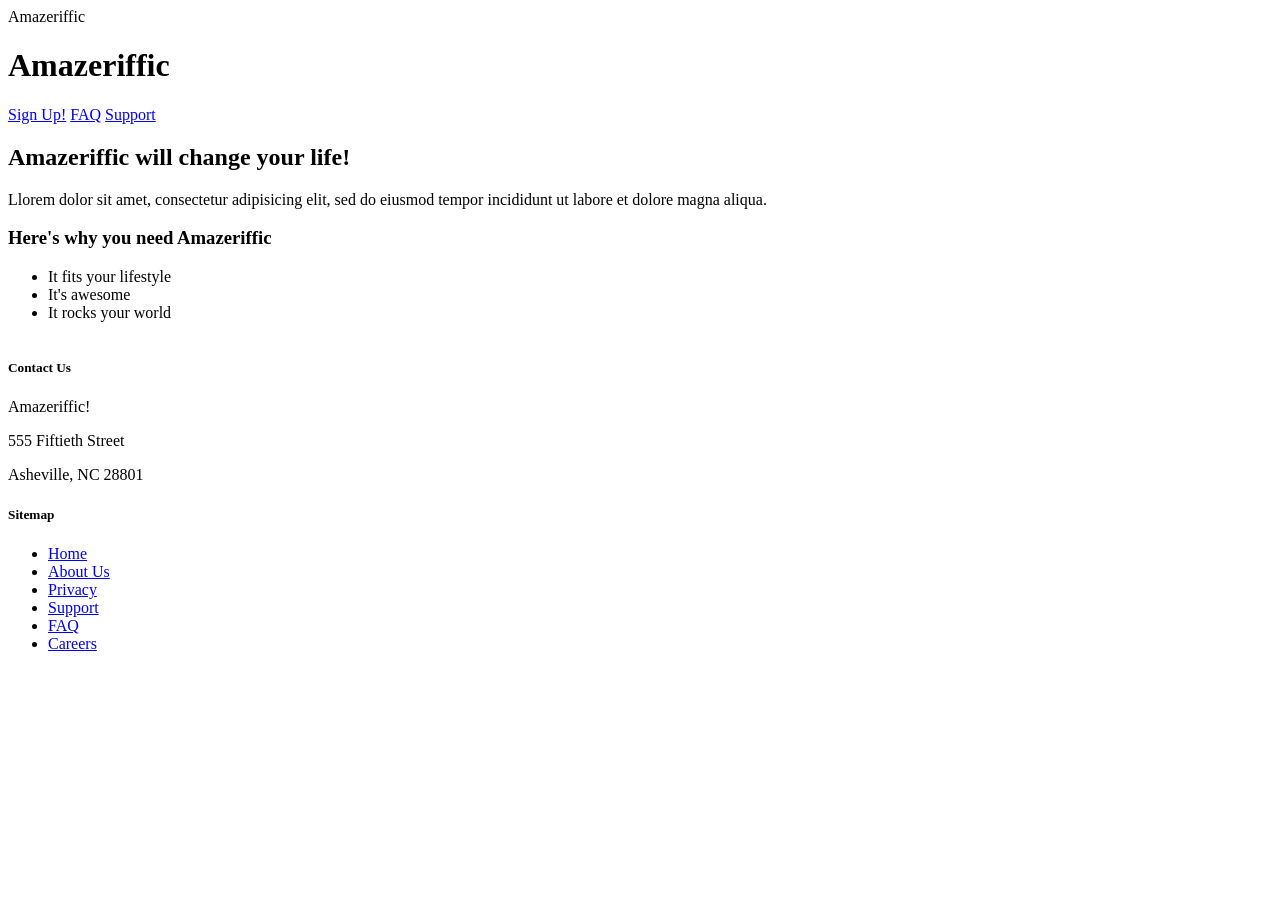
==== Amazeriffic.html @ fbc1f12b "second commit" ====
Amazeriffic
<!doctype html>
<head>
	<title> Amazeriffic </title>
</head>

<body>
	<header>
		<h1>Amazeriffic</h1>
		<nav>
			<a href="#">Sign Up!</a>
			<a href="#">FAQ</a>
			<a href="#">Support</a>
		</nav>
	</header>

	<main>
		<h2>Amazeriffic will change your life!</h2>
		<p>Llorem dolor sit amet, consectetur adipisicing elit, sed do
		eiusmod tempor incididunt ut labore et dolore magna aliqua.</p>

		<h3>Here's why you need Amazeriffic</h3>
		<ul>
			<li>It fits your lifestyle</li>
			<li>It's awesome </li>
			<li>It rocks your world</li>
		</ul>
		<img src="lightbulb.png" alt "an image of a lightbulb">
	</main>

	<footer>
		<div class="contact">
			<h5>Contact Us</h5>
			<p>Amazeriffic!</p>
			<p>555 Fiftieth Street</p>
			<p>Asheville, NC 28801</p>
		</div>
		<div class="sitemap">
			<h5>Sitemap</h5>
			<ul>
				<li><a href="#">Home</a></li>
				<li><a href="#">About Us</a></li>
				<li><a href="#">Privacy</a></li>
				<li><a href="#">Support</a></li>
				<li><a href="#">FAQ</a></li>
				<li><a href="#">Careers</a></li>
			</ul>
		</div>
	</footer>

</body>
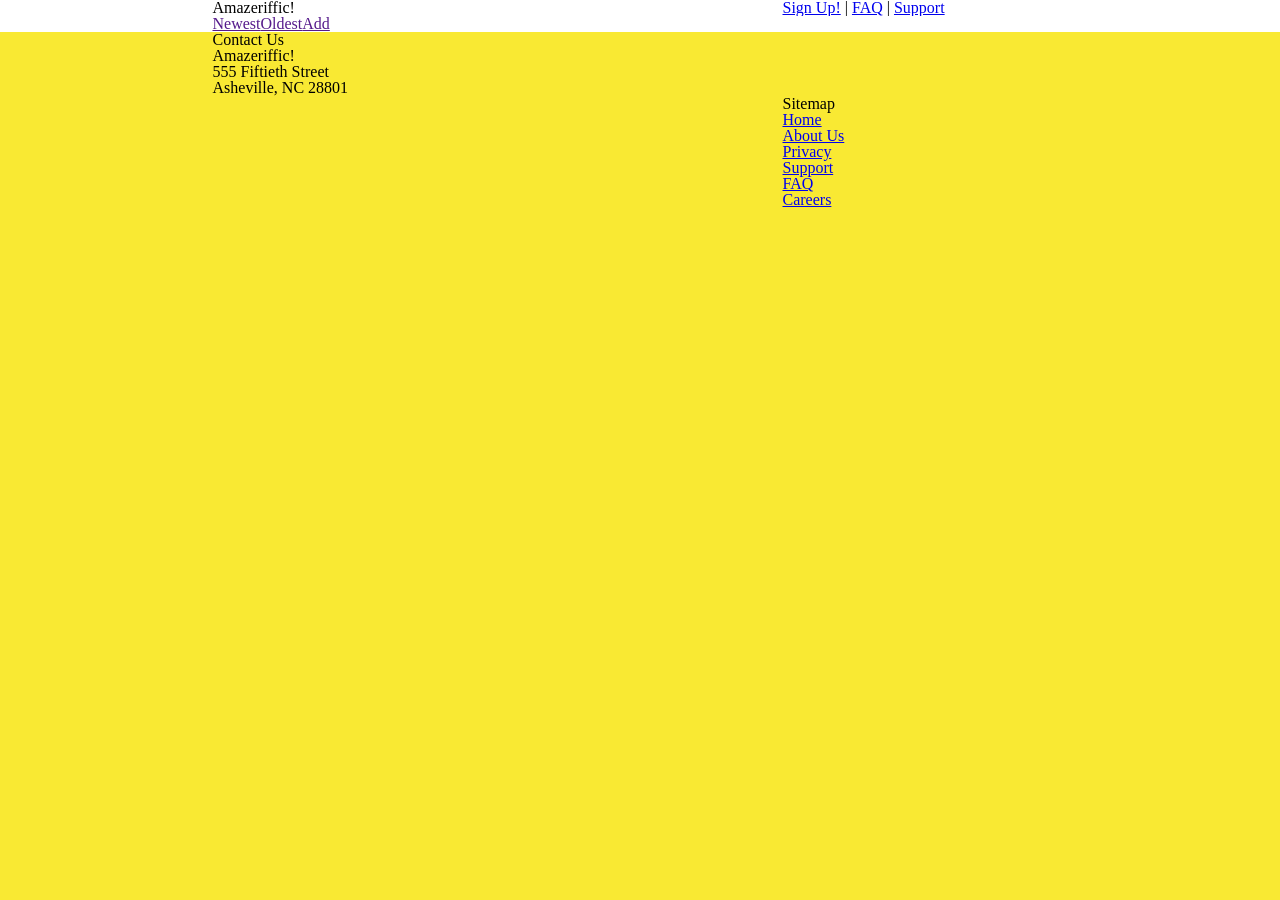
==== commit da4e8f1e: "Update Amazeriffic.html" ====
--- a/Amazeriffic.html
+++ b/Amazeriffic.html
@@ -1,51 +1,61 @@
-Amazeriffic
 <!doctype html>
-<head>
-	<title> Amazeriffic </title>
-</head>
+<html>
+  <head>
+    <title>Amazeriffic!</title>
+    <link href="reset.css" rel="stylesheet" type="text/css">
+    <link href="style.css" rel="stylesheet" type="text/css">    
+  </head>
 
-<body>
-	<header>
-		<h1>Amazeriffic</h1>
-		<nav>
-			<a href="#">Sign Up!</a>
-			<a href="#">FAQ</a>
-			<a href="#">Support</a>
-		</nav>
-	</header>
+  <body>
+    <header>
+      <div class="container">
+        <h1>Amazeriffic!</h1>
+        <nav>
+          <a href="#">Sign Up!</a> |
+          <a href="#">FAQ</a> |
+          <a href="#">Support</a>
+        </nav>
+      </div>
+    </header>
 
-	<main>
-		<h2>Amazeriffic will change your life!</h2>
-		<p>Llorem dolor sit amet, consectetur adipisicing elit, sed do
-		eiusmod tempor incididunt ut labore et dolore magna aliqua.</p>
 
-		<h3>Here's why you need Amazeriffic</h3>
-		<ul>
-			<li>It fits your lifestyle</li>
-			<li>It's awesome </li>
-			<li>It rocks your world</li>
-		</ul>
-		<img src="lightbulb.png" alt "an image of a lightbulb">
-	</main>
+    <main>
+      <div class="container">
+        <div class="tabs">
+          <a href=""><span class="active">Newest</span></a><a href=""><span>Oldest</span></a><a href=""><span>Add</span></a>
+        </div>
+        <div class="content">
+        </div>
+      </div>
+    </main>
 
-	<footer>
-		<div class="contact">
-			<h5>Contact Us</h5>
-			<p>Amazeriffic!</p>
-			<p>555 Fiftieth Street</p>
-			<p>Asheville, NC 28801</p>
-		</div>
-		<div class="sitemap">
-			<h5>Sitemap</h5>
-			<ul>
-				<li><a href="#">Home</a></li>
-				<li><a href="#">About Us</a></li>
-				<li><a href="#">Privacy</a></li>
-				<li><a href="#">Support</a></li>
-				<li><a href="#">FAQ</a></li>
-				<li><a href="#">Careers</a></li>
-			</ul>
-		</div>
-	</footer>
+    <footer>
+      <div class="container">
+        <div class="contact">
+          <h5>Contact Us</h5>
+          <p>Amazeriffic!</p>
+          <p>555 Fiftieth Street</p>
+          <p>Asheville, NC 28801</p>
+        </div>
+        <div class="sitemap">
+          <h5>Sitemap</h5>
+          <ul>
+            <div class="left">
+              <li><a href="#">Home</a></li>
+              <li><a href="#">About Us</a></li>
+              <li><a href="#">Privacy</a></li>
+            </div>
+            <div class="right">
+              <li><a href="#">Support</a></li>
+              <li><a href="#">FAQ</a></li>
+              <li><a href="#">Careers</a></li>
+            </div>
+          </ul>
+        </div>
+      </div>
+    </footer>
 
-</body>+    <script src="javascript/jquery-2.0.3.min.js"></script>
+    <script src="javascript/app.js"></script>
+  </body>
+</html>
--- a/style.css
+++ b/style.css
@@ -0,0 +1,54 @@
+
+
+body {
+  background: #f9e933;
+}
+
+header, main, footer {
+  min-width: 855px;
+}
+
+header .container, main .container, footer .container {
+  max-width: 855px;
+  margin: auto;
+}
+
+header {
+  background: white;
+  overflow: auto;
+}
+
+header h1 {
+  float: left;
+  width: 570px;
+}
+
+header nav {
+  float: right;
+  width: 285px;
+}
+
+main {
+  background: white;
+  overflow: auto;
+}
+
+main .left {
+  float: left;
+  width: 570px;
+}
+
+main .right {
+  float: right;
+  width: 285px;
+}
+
+footer .left {
+  float: left;
+  width: 570px;
+}
+
+footer .sitemap {
+  float: right;
+  width: 285px;
+}
